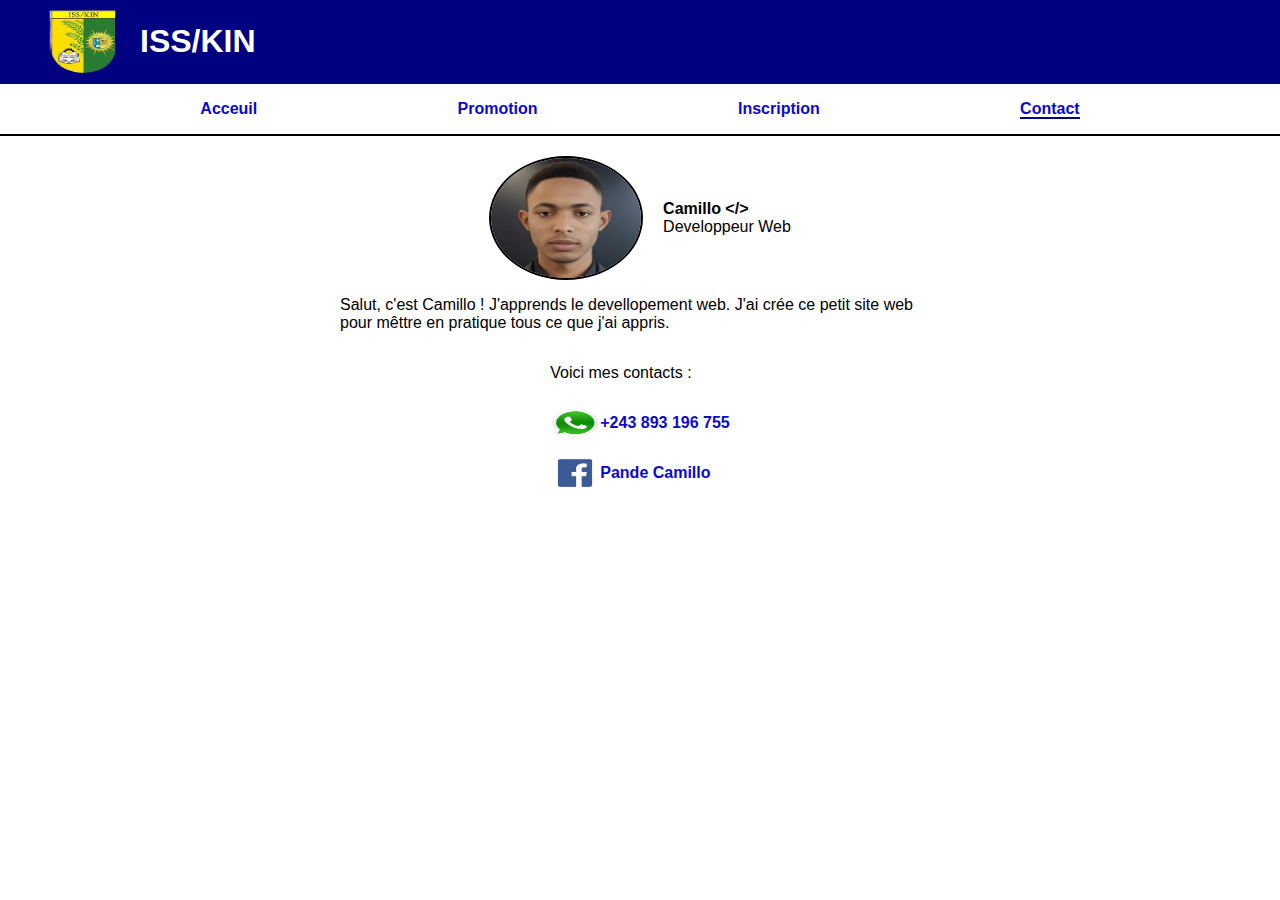
==== about.html @ 674b82c4 "Update about.html" ====
<!DOCTYPE html>
<html lang="fr">
<head>
    <meta charset="UTF-8">
    <meta name="viewport" content="width=device-width, initial-scale=1.0">
    <title>Promotion</title>
    <link rel="stylesheet" href="style.css">
</head>
<body>
    <header>
        <section class="top-header">
            <section class="logo">
                <img src="iss.png" alt="logo">
                <h1>ISS/KIN</h1>
            </section>
            <img src="menu.png" alt="menu" id="menu">
        </section>
        <nav class="navigation" id="navigation">
            <ul>
                <li>
                    <a href="index">Acceuil</a>
                </li>
                <li>
                    <a href="promotion">Promotion</a>
                </li>
                <li>
                    <a href="inscription">Inscription</a>
                </li>
                <li>
                    <a href="about" class="activelink">Contact</a>
                </li>
            </ul>
        </nav>
    </header>
    <main>
       <section class="dev">
            <img src="Me.jpg" alt="photo">
            <div class="dev-info">
                <div><span>Camillo &lt;/&gt;</span></div>
                <div>Developpeur Web</div>
            </div>
       </section>
       <section class="section">
          <p>Salut, c'est Camillo ! J'apprends le devellopement web. J'ai crée ce petit site web pour mêttre en pratique tous ce que j'ai appris.</p>
       </section>
       <section class="contact">
             <p>Voici mes contacts :</p>
             <a href="https://wa.me/243893196755">
                <img src="whatsapp.png" alt="whatsapp">
                <p>+243 893 196 755</p>
            </a>
            <a href="https://www.facebook.com/profile.php?id=61555199067082">
                <img src="facebook.png" alt="facebook">
                <p>Pande Camillo</p>
            </a>
       </section>
    </main>
    <script src="menu.js"></script>
</body>
</html>
---- style.css ----
body{
    box-sizing:border-box;
    margin:0;
    padding:0;
    display:flex;
    flex-direction:column;
    font-size: 1rem;
    font-family:'Segoe UI', Tahoma, Geneva, Verdana, sans-serif;
}

.top-header{
    display:flex;
    background-color:navy;
    justify-content:space-between;
    align-items: center;
    padding:2px 20px;
}



/* navigation */

header{
    position:sticky;
    top:0;
}


.navigation{
    background-color: rgb(255, 255, 255);
    border-bottom:2px black solid;
}

.navigation ul{
    display:flex;
    justify-content:space-evenly;
    padding:0;
}

.navigation ul li{
    list-style:none;
}

.navigation ul li a:visited, a{
    text-decoration:none;
    font-weight:bolder;
    color:rgb(10, 10, 204);
}

.activelink{
    border-bottom:2px solid navy;
}

    
/* other elements*/

dialog{
    position:relative;
    background-color:navy;
    color:white;
    border:5px solid black;
}

.close-btn{
    height:20px;
    width:20px;
    margin:0;
    position:absolute;
    top:0;
    right:0;
}

.top-header img{
    width:30px;
    height:30px;
    cursor:pointer;
}

#menu{
    visibility:hidden;
}

main img{
    border: 2px solid black;
    border-radius:15px;
    width:100%;
    height:320px;
}

.logo img{
    width:120px;
    height:70px;
}

.dev img{
    width:150px;
    height:120px;
    border-radius:100%;
}

.contact img{
    width:50px;
    height:30px;
    border:none;
}

button{
    border:none;
    border-radius:12px;
    background-color:navy;
    color:white;
    font-size:inherit;
    font-weight:bolder;
    padding:10px;
    cursor:pointer;
}

/* Layout */

header,main{
    width:100%;
    margin:0 auto;
}


main{
    display:flex;
    flex-direction: column;
    align-items: center;
}

.logo{
    display:flex;
    align-items:center;
    color:white;
}

.section{
    width:80%;
    max-width:600px;
    text-align:left;
    
}
.section-one{
    display:flex;
    justify-content:center;
    gap:20px;
    width:80%;
    text-align:left;
}

.form{
    gap:20px;
    display:flex;
    flex-direction:column;
    justify-content: space-evenly;
}

.form div{
    display:flex;
    justify-content: space-evenly;
}

.form input, label, select{
    font-weight:bold;
    font-family:inherit;
    font-size:inherit;
    width:100%; 
    height:auto; 
}

.form input, select{
    border:2px solid black;
}

.dev{
    display:flex;
    gap:20px;
    margin-top:20px;
}

.dev-info{
    display:flex;
    flex-direction:column;
    justify-content:center;
}

.dev-info span{
    font-weight:bolder;
}

.contact a{
    display:flex;
    align-items:center;
}


@media(max-width:480px){

    .top-header{
        padding:0px 20px;
    }

    .navigation ul{
        flex-direction:column;
        align-items:center;
        margin:0;
        text-align: center;
    }
    .activelink{
        border-bottom:none;
    }
    .navigation ul li{
        width:100%;
        border: 1px solid black;
        padding:3px;
    }
    html{
        font-size:1rem;
    }
    h1{
        font-size:1.6rem;
    }
    #menu{
        visibility:visible;
    }
    .navigation{
        background-color: hsla(0, 0%, 0%, 0.676);
        display:none;
        position:fixed;
        width:100%;
    }
    .navigation ul li a:visited{
        color:white;
    }
    .navigation ul li a{
        color:white;
    }

    .section-one{
        display:flex;
        flex-direction:column;
        width:80%;
        text-align:left;
    }
    h1{
        font-size:1.5rem;
    }

    .logo img{
        width:80px;
        height:50px;
    }
    
    main img{
        height:220px;
    }

    
}
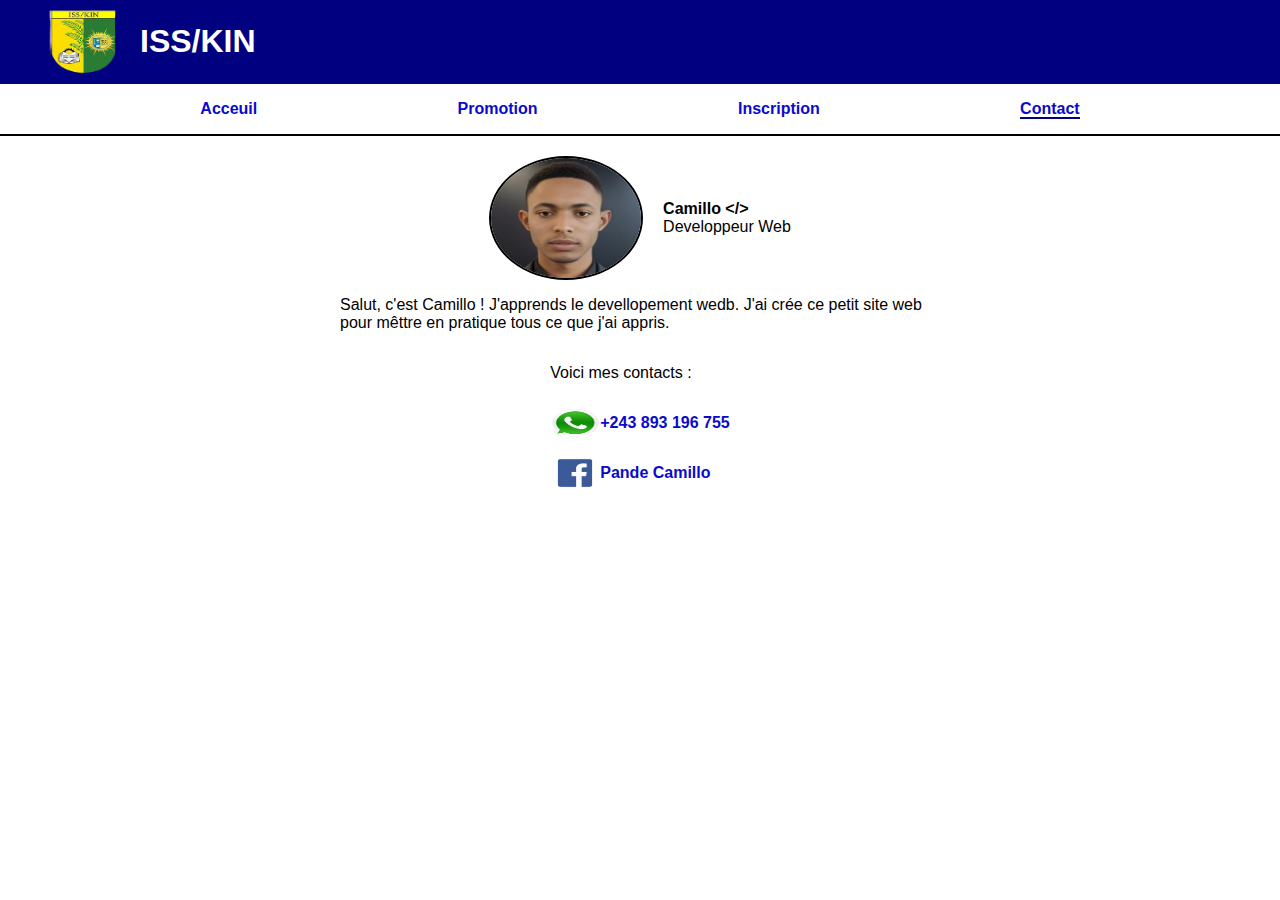
==== commit c21236e0: "Update about.html" ====
--- a/about.html
+++ b/about.html
@@ -34,14 +34,14 @@
     </header>
     <main>
        <section class="dev">
-            <img src="Me.jpg" alt="photo">
+            <img src="Me.jpg" alt="photo" onclick="Alert('Hello')">
             <div class="dev-info">
                 <div><span>Camillo &lt;/&gt;</span></div>
                 <div>Developpeur Web</div>
             </div>
        </section>
        <section class="section">
-          <p>Salut, c'est Camillo ! J'apprends le devellopement web. J'ai crée ce petit site web pour mêttre en pratique tous ce que j'ai appris.</p>
+          <p>Salut, c'est Camillo ! J'apprends le devellopement wedb. J'ai crée ce petit site web pour mêttre en pratique tous ce que j'ai appris.</p>
        </section>
        <section class="contact">
              <p>Voici mes contacts :</p>
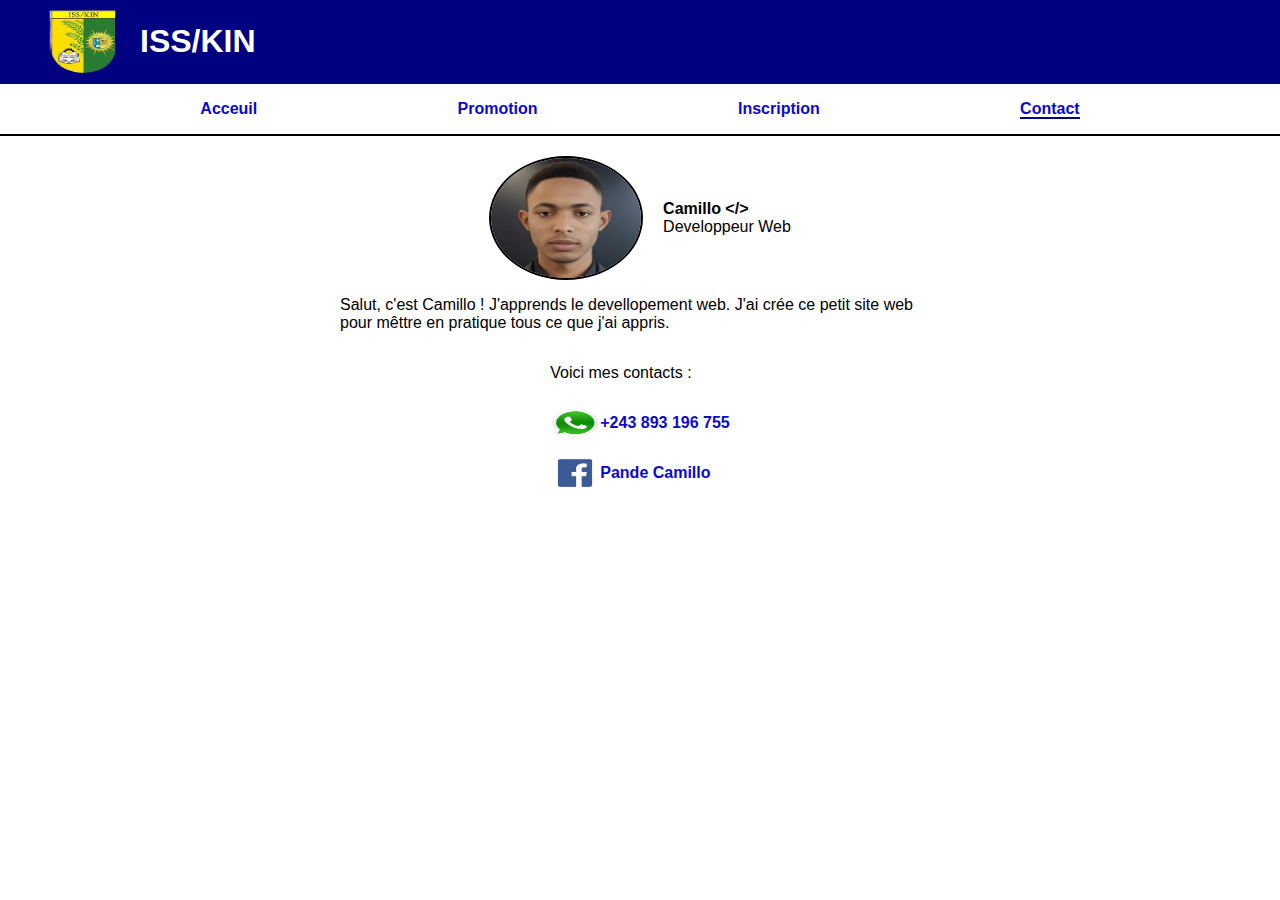
==== commit 2b3624fc: "Update about.html" ====
--- a/about.html
+++ b/about.html
@@ -34,14 +34,14 @@
     </header>
     <main>
        <section class="dev">
-            <img src="Me.jpg" alt="photo" onclick="Alert('Hello')">
+            <img src="Me.jpg" alt="photo" onclick="goTOGroup()">
             <div class="dev-info">
                 <div><span>Camillo &lt;/&gt;</span></div>
                 <div>Developpeur Web</div>
             </div>
        </section>
        <section class="section">
-          <p>Salut, c'est Camillo ! J'apprends le devellopement wedb. J'ai crée ce petit site web pour mêttre en pratique tous ce que j'ai appris.</p>
+          <p>Salut, c'est Camillo ! J'apprends le devellopement web. J'ai crée ce petit site web pour mêttre en pratique tous ce que j'ai appris.</p>
        </section>
        <section class="contact">
              <p>Voici mes contacts :</p>
